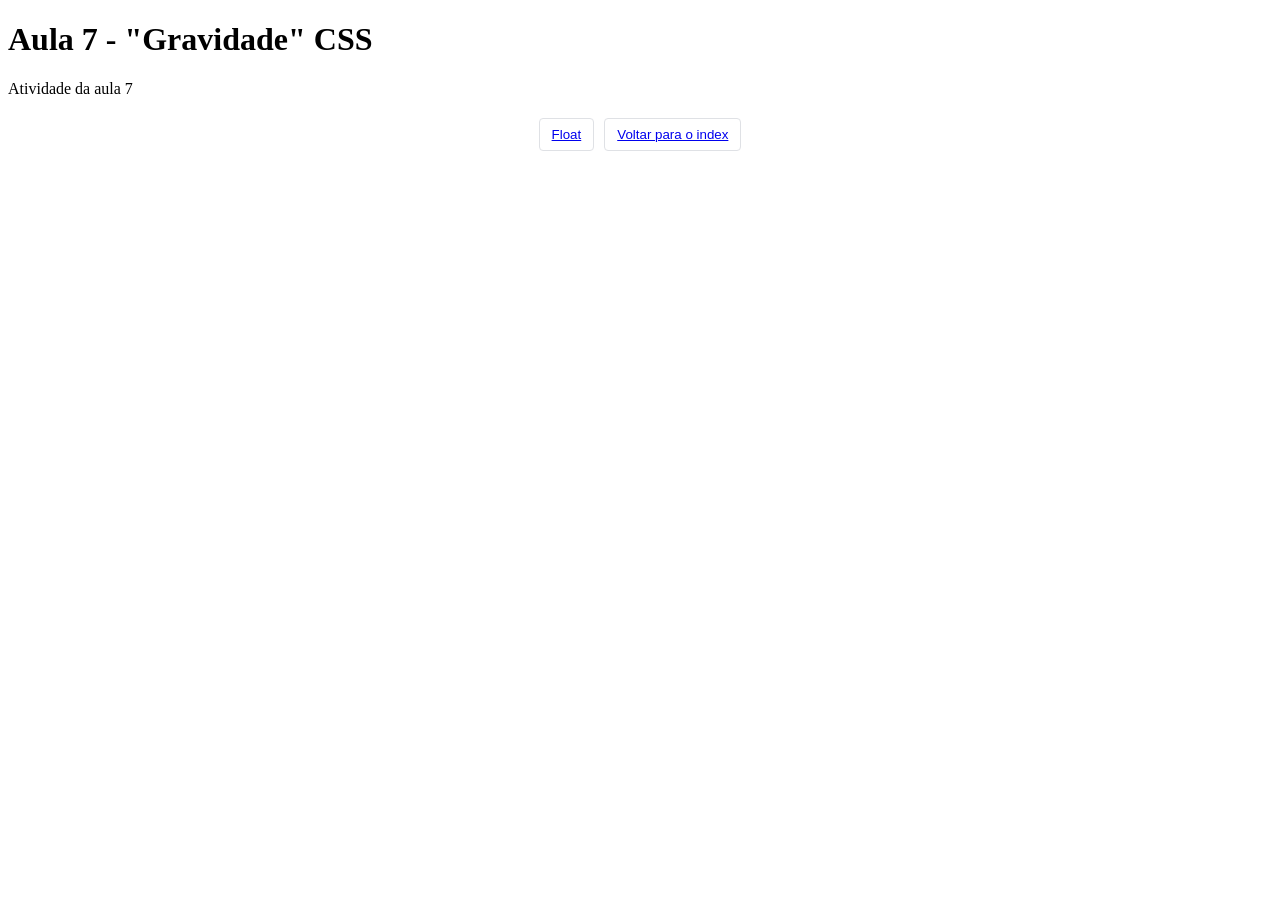
==== Aula-7/index.html @ a7374086 "Add files via upload" ====
<!DOCTYPE html>
<html lang="en">
<head>
    <meta charset="UTF-8">
    <meta name="viewport" content="width=device-width, initial-scale=1.0">
    <title>Aula 6 formularios</title>
    <style>
    .paginacao {
        display: flex;
        gap: 10px;
        justify-content: center;
        margin-top: 20px;
        font-family: Arial, sans-serif;
    }
        .paginacao button {
        background: white;
        border: 1px solid #dfe1e5;
        color: #1a0dab;
        padding: 8px 12px;
        cursor: pointer;
        border-radius: 4px;
        transition: 0.2s;
    }

    .paginacao button:hover {
        background-color: #f8f9fa;
        box-shadow: 0 1px 1px rgba(0, 0, 0, 0.1);
    }

    .paginacao button.ativo {
        color: black;
        border: none;
        font-weight: bold;
        cursor: default;
    }
</style>

</head>
<body>
    <h1>Aula 7 - "Gravidade" CSS</h1>
    <p>Atividade da aula 7</p>

    <div class="paginacao">
        <button><a href="float.html">Float</a></button>
        <button><a href="../index.html">Voltar para o index</a></button>
    </div>
</body>
</html>
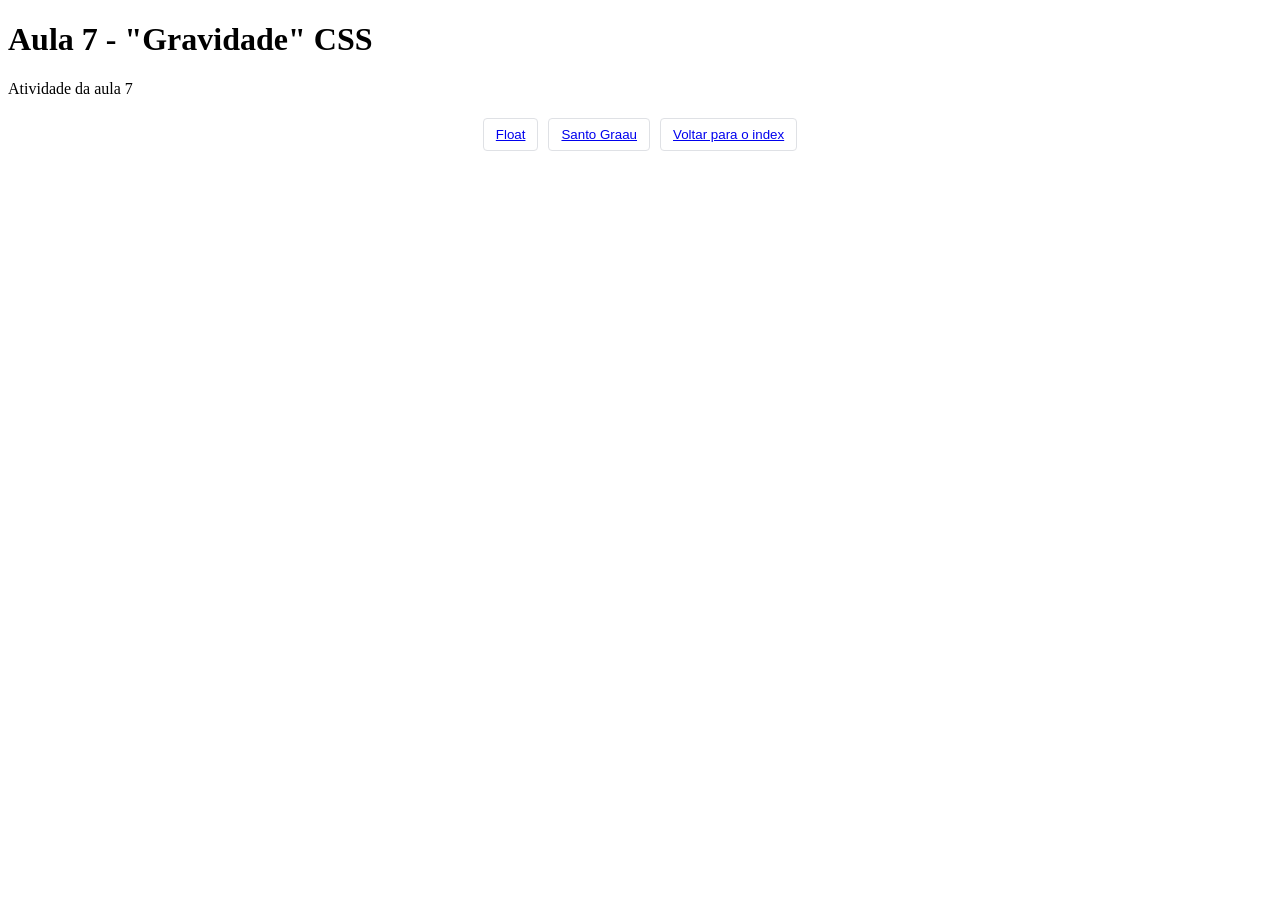
==== commit 8c3f7846: "add: Criação da página "Santo Graau" e estilo CSS associado" ====
--- a/Aula-7/index.html
+++ b/Aula-7/index.html
@@ -3,7 +3,7 @@
 <head>
     <meta charset="UTF-8">
     <meta name="viewport" content="width=device-width, initial-scale=1.0">
-    <title>Aula 6 formularios</title>
+    <title>Aula 7</title>
     <style>
     .paginacao {
         display: flex;
@@ -42,7 +42,9 @@
 
     <div class="paginacao">
         <button><a href="float.html">Float</a></button>
+        <button><a href="santoGraau.html">Santo Graau</a></button>
         <button><a href="../index.html">Voltar para o index</a></button>
+
     </div>
 </body>
 </html>
